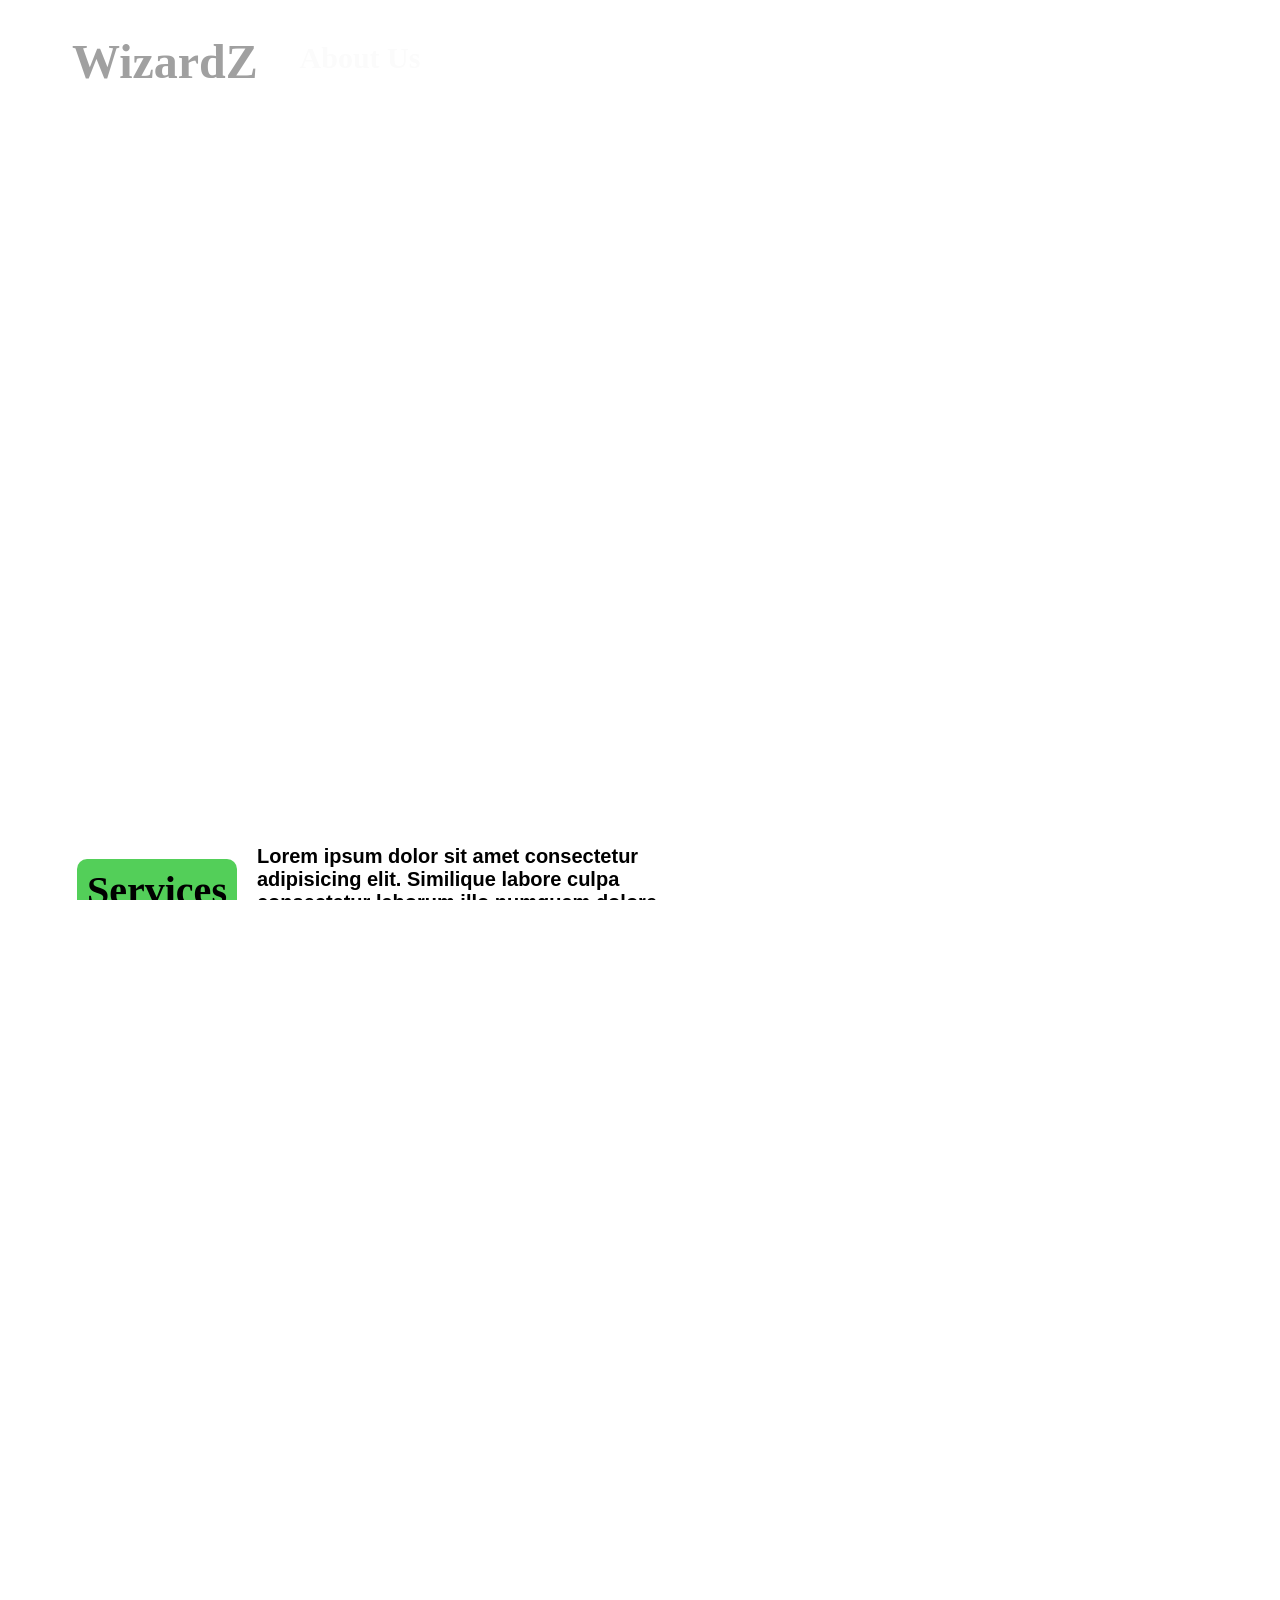
==== index.html @ 6da18e8e "Update and rename class7.html to index.html" ====
<!DOCTYPE html>
<html lang="en">
<head>
    <meta charset="UTF-8">
    <meta name="viewport" content="width=device-width, initial-scale=1.0">
    <title>Document</title>
    <link
    href="https://cdn.jsdelivr.net/npm/remixicon@4.5.0/fonts/remixicon.css"
    rel="stylesheet"
/>
<link rel ="stylesheet" href="class7.css">
</head>
<body>
    
   <section class="section1">

<nav>    
    
        <h1> <i class="ri-gemini-fill"></i><font size='50px'>WizardZ</font></h1>
        <div id="part2">
            <h4>About Us</h4>
            <h4>Services</h4>
            <h4>Use Cases</h4>
            <h4>Pricing</h4>
            <h4>Blog</h4>
            <button><font size='5px'>Request a Quote</font></button>
        </div>
        </nav>
        <div class="center">
      <div class="center-part1">
    <h1>Navigating the digital landscape for success</h1>
    <p>
       <b> Lorem ipsum dolor sit amet consectetur adipisicing elit. Aspernatur odit ullam repellat quam suscipit veniam, ducimus debitis praesentium architecto maxime, qui earum? Fugiat quidem maiores enim fuga nisi velit eius quo earum quod</b>
    </p>
    <button> Book a consultation</button>
</div>
<div class="center-part2">
    <img src="https://neodrafts.com/_astro/hero12.Wth7asPL_ZjRIO9.svg">
</div>
</div>
<div class="section1bottom">
    <img src="https://images.icon-icons.com/2699/PNG/512/amazon_logo_icon_169612.png">
    <img src="https://logowik.com/content/uploads/images/dribbble.jpg">
    <img src="https://1000logos.net/wp-content/uploads/2022/12/HubSpot-Logo.png">
    <img src="https://encrypted-tbn0.gstatic.com/images?q=tbn:ANd9GcTvQ2m7BBB5-InHCIQKeqPH-DnZ4ydoAplrWA&s">
    <img src="https://images.seeklogo.com/logo-png/44/1/netflix-black-logo-png_seeklogo-441652.png">
    <img src="https://encrypted-tbn0.gstatic.com/images?q=tbn:ANd9GcTXSuFnYcMZ9Vy1qN9ecqbHP8lNdmUjBITO46V_ogY1nQ9dhk68GxwhHdd1IagH7Z7LRnw&usqp=CAU">
</div>

<section class="section2">

    <div class="services">
        <h2><b>Services</b></h2>
        <p><b>Lorem ipsum dolor sit amet consectetur adipisicing elit. Similique labore culpa consectetur laborum illo numquam dolore dignissimos placeat rem modi.
          </b>
        </p>
    </div>
    <br>
    <br>
    <br>

    <div class="container">
        <div class="elem line1 left">
            <div class ="elem-part1">
                <h2>Search engine optimization</h2>
            
              <h4><i class="ri-arrow-right-up-line"></i>
                learn more</h4>
            </div>
            <br>
            <br>
            <div class="elem-part2">
                <img src="https://neodrafts.com/_astro/hero12.Wth7asPL_ZjRIO9.svg" >
            </div>
        </div>


        <div class="elem  black line1 right">

          
            <div class ="elem-part1">
                 <h2>Pay per click advertisement</h2>
              <h4><i class="ri-arrow-right-up-line"></i>
                learn more</h4>
            </div>
            <div class="elem-part2">
                <img src="https://neodrafts.com/_astro/hero12.Wth7asPL_ZjRIO9.svg">
            </div>
        </div>
         <div class="elem black line2 left">

           
            <div class ="elem-part1">
                <h2>Social Media Marketing</h2>
              <h4><i class="ri-arrow-right-up-line"></i>
                learn more</h4>
            </div>
            <div class="elem-part2">
                <img src="https://neodrafts.com/_astro/hero12.Wth7asPL_ZjRIO9.svg">
            </div>
         </div>
        <div class="elem line2 right" >
           
             <div class ="elem-part1">
              <h2>Email Marketing</h2>
              <h4 style="margin-top: 30px;"><i class="ri-arrow-right-up-line"></i>
                learn more</h4>
            </div>
            <div class="elem-part2">
                <img src="https://neodrafts.com/_astro/hero12.Wth7asPL_ZjRIO9.svg">
            </div>
            
        </div>
    </div>

</section>
   </section>
    
<script src="https://cdnjs.cloudflare.com/ajax/libs/gsap/3.13.0/gsap.min.js" integrity="sha512-NcZdtrT77bJr4STcmsGAESr06BYGE8woZdSdEgqnpyqac7sugNO+Tr4bGwGF3MsnEkGKhU2KL2xh6Ec+BqsaHA==" crossorigin="anonymous" referrerpolicy="no-referrer"></script>
 <script src="https://cdnjs.cloudflare.com/ajax/libs/gsap/3.13.0/ScrollTrigger.min.js" integrity="sha512-P2IDYZfqSwjcSjX0BKeNhwRUH8zRPGlgcWl5n6gBLzdi4Y5/0O4zaXrtO4K9TZK6Hn1BenYpKowuCavNandERg==" crossorigin="anonymous" referrerpolicy="no-referrer"></script>
    <script src="class7.js"></script>
</body>
</html>
---- class7.css ----
*{
margin:0;
padding:0;
box-sizing:border-box;
/* color:rgb(231, 8, 8); */
}
html,
 body{
 height:100%;
 width: 100%;
 overflow-x: hidden;
 
}
#ri-gemini-fill{
    font-size: 60px;
}
section{
     height:100%;
     width:100%;
     position:relative;
}
nav{
    display:flex;
    align-items: center;
    justify-content: space-between;
    padding: 50px 40px;
}
#part2{
    display:flex;
    align-items: center;
    justify-content: center;
    gap:50px;
}
#part2 h4{
    font-size: 30px;

}
nav h1{
    font-size:30px;
    display: flex;
    align-items: center;
    gap:10px;
    margin-left: 30px;
}
nav h4{
    font-size:20px;
}
nav button{
    font-size: 20px;
    padding: 5px;
    border-radius: 10px;
    border:1px solid #000

}
nav h1 i{
    display: inline-block;
    rotate:45deg;
}
.center-part2 img, img {
    max-width:100%;
    height:auto;
}
.center{
padding: 50px;
    height: auto;
    width:100%;
    display: flex;
}
.center-part1{
    height:100%;
    width:50%;
}
.center-part1 h1{
    font-size:80px;
    line-height: 80px;
    margin-left: 30px;
}
.center-part1 p{
 font-size: 30px;
 padding-top: 30px;
 width:95%;
 font-family: arial;
 margin-left: 30px;

}
.center-part1 button{
    background-color: black;
    color:white;
    border-radius: 10px;
    padding:20px 20px;
    font-size: 20px;
    margin-top:20px;
    margin-left: 30px;
}
.center-part2{

    height:100%;
    width:50%;
    position:relative;
}
.center-part2 img{
   position:absolute;
   right:0;
}

.section1bottom{
    display: flex;
    justify-content: space-between;
    align-items: center;
    padding:30px 120px;
   
}
.section1bottom img{
   
    height:auto;
    width:150px;
   margin-top:20px;
   
}
.services{
    margin-top:30px;
}
.section2 .services{
    
    padding:45px 128px 0px 75px;
    display: flex;
    align-items: center;
    justify-content: flex-start;
    gap:20px;
    
}
.services h2{
background-color: rgb(83, 207, 89);
font-weight: 500;
padding:8px 10px;
font-size: 40px;
border-radius: 10px; 
margin-left: 2px;

}
.services p{
    width:40%;
    font-size: 20px;
    font-family: Arial;
}
.container{
    height:80%;
    width:100%;
    padding:40px 120px;
    display: flex;
    justify-content: space-between;
    flex-wrap:wrap;
 
    
}
.elem{
    flex-shrink:0;
    height:auto;
    width:45%;
    border:2px solid black;
    border-radius:20px;
    box-shadow: 0px 10px 0px black;
    display: flex;
    margin-bottom: 50px;
    padding-left: 10px;

}
.elem-part1{
    height:100%;
    width:50%;
     display: flex;
    align-items: flex-start;
    justify-content: space-between;
    flex-direction: column; 
    margin-bottom: 80px;
    gap:50px;
}
.elem-part1 i{
    background-color: black;
    border-radius: 50%;
   color:white;
   font-size: 25px;
   padding:5px;
   position:relative;
   margin-top:25px;
   
}
.elem-part1 h4{
    font-size: 20px;
    position:relative;
   margin-top:25px;
  
}
.elem-part1 h2{
    font-size: 50px;
      background-color: rgb(19, 223, 56);
      font-weight: 500;
      margin-top: -30px;
      border-radius: 10px; 
      position:relative;
}
/* .elem-part2{
    height: 100%;
    width:50%;
} */
.elem-part2 img{
    position: relative;
    height:auto; 
    /* width:250px; */
    margin-left: 2rem;
    padding-bottom: 2rem;
}
.black{
    background-color:gray;
}

/* Responsive Layouts */
@media (max-width: 480px){
    nav{
        padding: 1rem;
        flex-wrap: wrap;
        gap: .5rem;
    }
    #part2{
        gap: 1rem;
        flex-wrap: wrap;
    }
    nav h1{ font-size: 1.5rem; }
    nav h4, nav button{ font-size: .95rem; }

    .center{
        padding: 1.25rem;
        flex-direction: column;
        gap: 1rem;
    }
    .center-part1, .center-part2{ width:100%; }
    .center-part1 h1{ font-size: 2rem; line-height: 1.2; }
    .center-part1 p{ font-size: 1rem; width:100%; }
    .center-part1 button{ padding: .8rem 1rem; font-size: 1rem; }
    .center-part2{ position: relative; }
    .center-part2 img{ position: static; width:100%; }

    .section1bottom{
        padding: 1rem;
        gap: 1rem;
        flex-wrap: wrap;
    }
    .section1bottom img{
        width: 28vw;
        max-width: 120px;
        height: auto;
    }

    .section2 .services{
        padding: 1.25rem;
        gap: 1rem;
        flex-direction: column;
        align-items: flex-start;
    }
    .services h2{ font-size: 1.4rem;}
    .services p{ width:100%; font-size: .95rem; }

    .container{
        padding: 1rem;
        gap: 1rem;
    }
    .elem{
        width:100%;
        padding: 1.25rem;
        box-shadow: 0px 10px 0px black;
        flex-direction: column;
        gap: 1rem;
    }
    .elem-part1{ width:100%; }
    .elem-part1 h2{ font-size: 1.25rem; }
    .elem-part1 h4{ font-size: 1rem; }
    .elem-part2 img{
        margin-left: 0;
        padding-bottom: 0;
        width: 70%;
    }
}

@media (min-width: 481px) and (max-width: 768px){
    nav{ padding: 1.5rem; }
    #part2{ gap: 1.25rem; flex-wrap: wrap; }
    nav h1{ font-size: 1.75rem; }
    nav h4, nav button{ font-size: 1.05rem; }

    .center{ padding: 2rem; gap: 1.5rem; }
    .center-part1 h1{ font-size: 2.6rem; line-height: 1.2; }
    .center-part1 p{ font-size: 1.05rem; width:100%; }
    .center-part2 img{ position: static; width: 90%; margin-left: auto; }

    .section1bottom{ padding: 1.5rem 2rem; gap: 1rem; flex-wrap: wrap; }
    .section1bottom img{ width: 18vw; max-width: 150px; }

    .section2 .services{ padding: 2rem; gap: 1.25rem; }
    .services h2{ font-size: 1.6rem; }
    .services p{ width:70%; font-size: 1rem; }

    .container{ padding: 1.5rem 2rem; gap: 1rem; }
    .elem{ width:48%; padding: 1.5rem; }
}

@media (min-width: 1024px){
    nav{ padding: 2.5rem 2rem; }
    .center{ padding: 3rem 2.5rem; }
    .center-part1 h1{ font-size: 4.5rem; line-height: 1.1; }
    .center-part1 p{ font-size: 1.1rem; }
    .section1bottom{ padding: 2rem 7.5rem; }
    .container{ padding: 2.5rem 7.5rem; }
    .elem{ width:45%; padding: 2rem; }
}
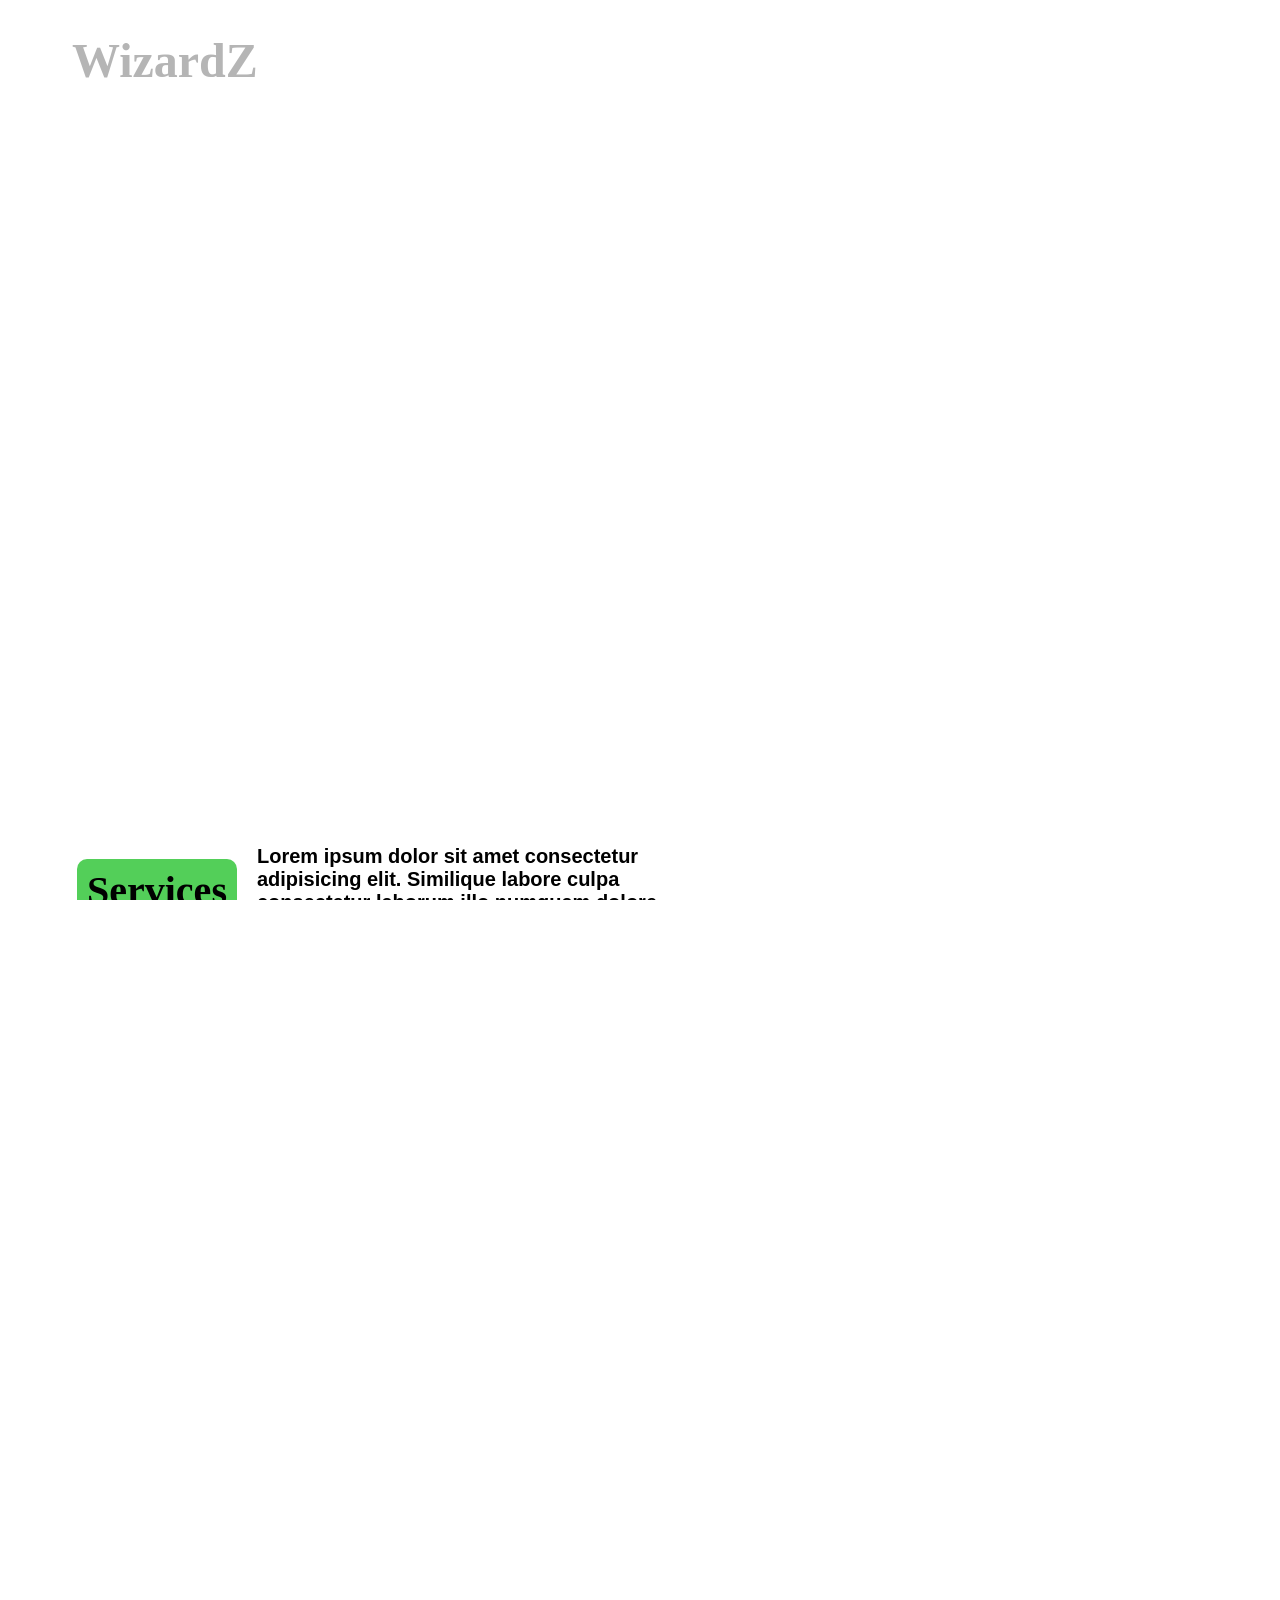
==== commit 39d08b20: "Update index.html and change stylesheet reference" ====
--- a/index.html
+++ b/index.html
@@ -8,7 +8,7 @@
     href="https://cdn.jsdelivr.net/npm/remixicon@4.5.0/fonts/remixicon.css"
     rel="stylesheet"
 />
-<link rel ="stylesheet" href="class7.css">
+<link rel ="stylesheet" href="index.css">
 </head>
 <body>
     
@@ -118,6 +118,7 @@
     
 <script src="https://cdnjs.cloudflare.com/ajax/libs/gsap/3.13.0/gsap.min.js" integrity="sha512-NcZdtrT77bJr4STcmsGAESr06BYGE8woZdSdEgqnpyqac7sugNO+Tr4bGwGF3MsnEkGKhU2KL2xh6Ec+BqsaHA==" crossorigin="anonymous" referrerpolicy="no-referrer"></script>
  <script src="https://cdnjs.cloudflare.com/ajax/libs/gsap/3.13.0/ScrollTrigger.min.js" integrity="sha512-P2IDYZfqSwjcSjX0BKeNhwRUH8zRPGlgcWl5n6gBLzdi4Y5/0O4zaXrtO4K9TZK6Hn1BenYpKowuCavNandERg==" crossorigin="anonymous" referrerpolicy="no-referrer"></script>
-    <script src="class7.js"></script>
+    <script src="index.js"></script>
 </body>
 </html>
+
--- a/index.css
+++ b/index.css
@@ -0,0 +1,314 @@
+*{
+margin:0;
+padding:0;
+box-sizing:border-box;
+/* color:rgb(231, 8, 8); */
+}
+html,
+ body{
+ height:100%;
+ width: 100%;
+ overflow-x: hidden;
+ 
+}
+#ri-gemini-fill{
+    font-size: 60px;
+}
+section{
+     height:100%;
+     width:100%;
+     position:relative;
+}
+nav{
+    display:flex;
+    align-items: center;
+    justify-content: space-between;
+    padding: 50px 40px;
+}
+#part2{
+    display:flex;
+    align-items: center;
+    justify-content: center;
+    gap:50px;
+}
+#part2 h4{
+    font-size: 30px;
+
+}
+nav h1{
+    font-size:30px;
+    display: flex;
+    align-items: center;
+    gap:10px;
+    margin-left: 30px;
+}
+nav h4{
+    font-size:20px;
+}
+nav button{
+    font-size: 20px;
+    padding: 5px;
+    border-radius: 10px;
+    border:1px solid #000
+
+}
+nav h1 i{
+    display: inline-block;
+    rotate:45deg;
+}
+.center-part2 img, img {
+    max-width:100%;
+    height:auto;
+}
+.center{
+padding: 50px;
+    height: auto;
+    width:100%;
+    display: flex;
+}
+.center-part1{
+    height:100%;
+    width:50%;
+}
+.center-part1 h1{
+    font-size:80px;
+    line-height: 80px;
+    margin-left: 30px;
+}
+.center-part1 p{
+ font-size: 30px;
+ padding-top: 30px;
+ width:95%;
+ font-family: arial;
+ margin-left: 30px;
+
+}
+.center-part1 button{
+    background-color: black;
+    color:white;
+    border-radius: 10px;
+    padding:20px 20px;
+    font-size: 20px;
+    margin-top:20px;
+    margin-left: 30px;
+}
+.center-part2{
+
+    height:100%;
+    width:50%;
+    position:relative;
+}
+.center-part2 img{
+   position:absolute;
+   right:0;
+}
+
+.section1bottom{
+    display: flex;
+    justify-content: space-between;
+    align-items: center;
+    padding:30px 120px;
+   
+}
+.section1bottom img{
+   
+    height:auto;
+    width:150px;
+   margin-top:20px;
+   
+}
+.services{
+    margin-top:30px;
+}
+.section2 .services{
+    
+    padding:45px 128px 0px 75px;
+    display: flex;
+    align-items: center;
+    justify-content: flex-start;
+    gap:20px;
+    
+}
+.services h2{
+background-color: rgb(83, 207, 89);
+font-weight: 500;
+padding:8px 10px;
+font-size: 40px;
+border-radius: 10px; 
+margin-left: 2px;
+
+}
+.services p{
+    width:40%;
+    font-size: 20px;
+    font-family: Arial;
+}
+.container{
+    height:80%;
+    width:100%;
+    padding:40px 120px;
+    display: flex;
+    justify-content: space-between;
+    flex-wrap:wrap;
+ 
+    
+}
+.elem{
+    flex-shrink:0;
+    height:auto;
+    width:45%;
+    border:2px solid black;
+    border-radius:20px;
+    box-shadow: 0px 10px 0px black;
+    display: flex;
+    margin-bottom: 50px;
+    padding-left: 10px;
+
+}
+.elem-part1{
+    height:100%;
+    width:50%;
+     display: flex;
+    align-items: flex-start;
+    justify-content: space-between;
+    flex-direction: column; 
+    margin-bottom: 80px;
+    gap:50px;
+}
+.elem-part1 i{
+    background-color: black;
+    border-radius: 50%;
+   color:white;
+   font-size: 25px;
+   padding:5px;
+   position:relative;
+   margin-top:25px;
+   
+}
+.elem-part1 h4{
+    font-size: 20px;
+    position:relative;
+   margin-top:25px;
+  
+}
+.elem-part1 h2{
+    font-size: 50px;
+      background-color: rgb(19, 223, 56);
+      font-weight: 500;
+      margin-top: -30px;
+      border-radius: 10px; 
+      position:relative;
+}
+/* .elem-part2{
+    height: 100%;
+    width:50%;
+} */
+.elem-part2 img{
+    position: relative;
+    height:auto; 
+    /* width:250px; */
+    margin-left: 2rem;
+    padding-bottom: 2rem;
+}
+.black{
+    background-color:gray;
+}
+
+/* Responsive Layouts */
+@media (max-width: 480px){
+    nav{
+        padding: 1rem;
+        flex-wrap: wrap;
+        gap: .5rem;
+    }
+    #part2{
+        gap: 1rem;
+        flex-wrap: wrap;
+    }
+    nav h1{ font-size: 1.5rem; }
+    nav h4, nav button{ font-size: .95rem; }
+
+    .center{
+        padding: 1.25rem;
+        flex-direction: column;
+        gap: 1rem;
+    }
+    .center-part1, .center-part2{ width:100%; }
+    .center-part1 h1{ font-size: 2rem; line-height: 1.2; }
+    .center-part1 p{ font-size: 1rem; width:100%; }
+    .center-part1 button{ padding: .8rem 1rem; font-size: 1rem; }
+    .center-part2{ position: relative; }
+    .center-part2 img{ position: static; width:100%; }
+
+    .section1bottom{
+        padding: 1rem;
+        gap: 1rem;
+        flex-wrap: wrap;
+    }
+    .section1bottom img{
+        width: 28vw;
+        max-width: 120px;
+        height: auto;
+    }
+
+    .section2 .services{
+        padding: 1.25rem;
+        gap: 1rem;
+        flex-direction: column;
+        align-items: flex-start;
+    }
+    .services h2{ font-size: 1.4rem;}
+    .services p{ width:100%; font-size: .95rem; }
+
+    .container{
+        padding: 1rem;
+        gap: 1rem;
+    }
+    .elem{
+        width:100%;
+        padding: 1.25rem;
+        box-shadow: 0px 10px 0px black;
+        flex-direction: column;
+        gap: 1rem;
+    }
+    .elem-part1{ width:100%; }
+    .elem-part1 h2{ font-size: 1.25rem; }
+    .elem-part1 h4{ font-size: 1rem; }
+    .elem-part2 img{
+        margin-left: 0;
+        padding-bottom: 0;
+        width: 70%;
+    }
+}
+
+@media (min-width: 481px) and (max-width: 768px){
+    nav{ padding: 1.5rem; }
+    #part2{ gap: 1.25rem; flex-wrap: wrap; }
+    nav h1{ font-size: 1.75rem; }
+    nav h4, nav button{ font-size: 1.05rem; }
+
+    .center{ padding: 2rem; gap: 1.5rem; }
+    .center-part1 h1{ font-size: 2.6rem; line-height: 1.2; }
+    .center-part1 p{ font-size: 1.05rem; width:100%; }
+    .center-part2 img{ position: static; width: 90%; margin-left: auto; }
+
+    .section1bottom{ padding: 1.5rem 2rem; gap: 1rem; flex-wrap: wrap; }
+    .section1bottom img{ width: 18vw; max-width: 150px; }
+
+    .section2 .services{ padding: 2rem; gap: 1.25rem; }
+    .services h2{ font-size: 1.6rem; }
+    .services p{ width:70%; font-size: 1rem; }
+
+    .container{ padding: 1.5rem 2rem; gap: 1rem; }
+    .elem{ width:48%; padding: 1.5rem; }
+}
+
+@media (min-width: 1024px){
+    nav{ padding: 2.5rem 2rem; }
+    .center{ padding: 3rem 2.5rem; }
+    .center-part1 h1{ font-size: 4.5rem; line-height: 1.1; }
+    .center-part1 p{ font-size: 1.1rem; }
+    .section1bottom{ padding: 2rem 7.5rem; }
+    .container{ padding: 2.5rem 7.5rem; }
+    .elem{ width:45%; padding: 2rem; }
+}
